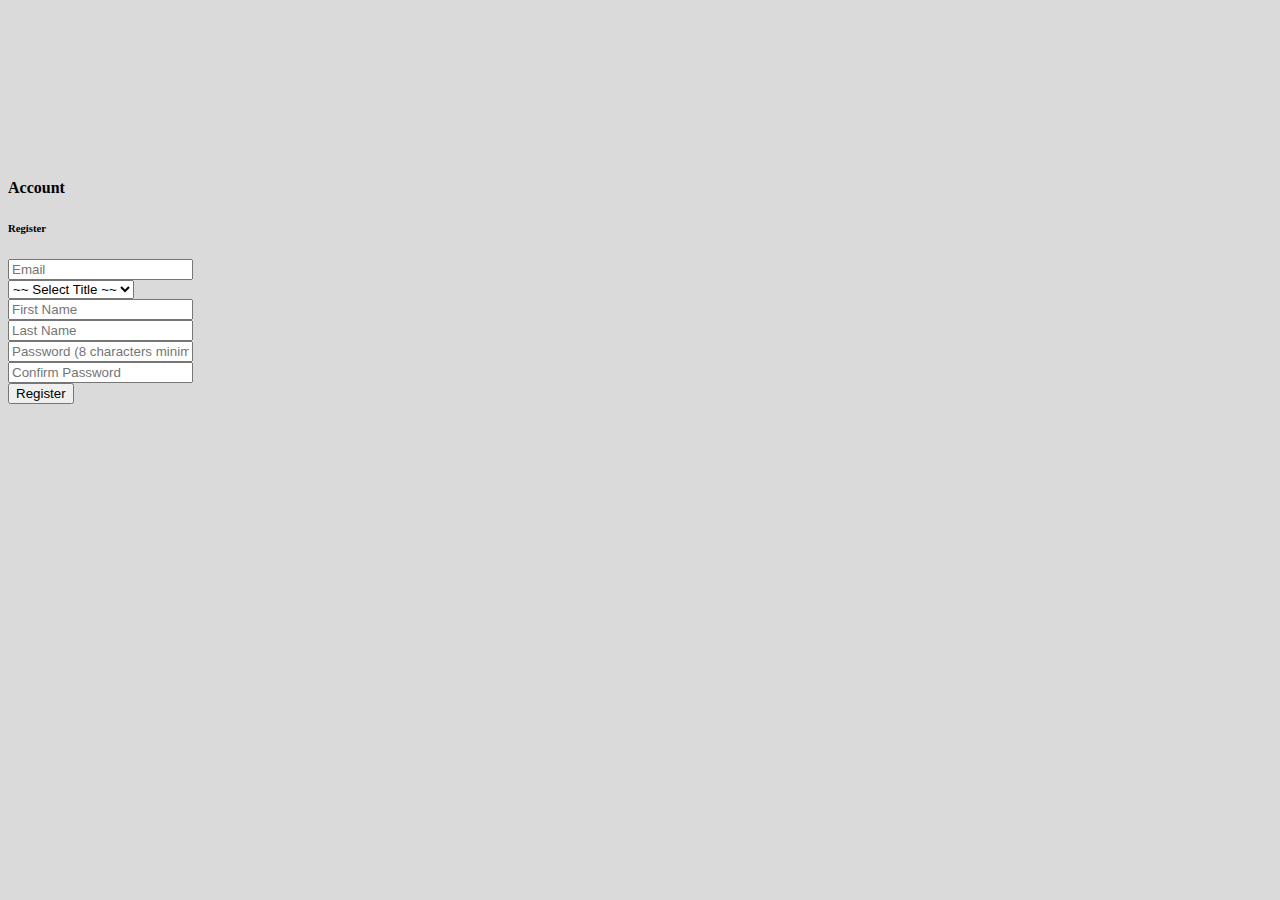
==== about.html @ 333ea3f3 "Add files via upload" ====
<!DOCTYPE html>
<html lang="en">
  <head>
    <meta charset="UTF-8" />
    <meta http-equiv="X-UA-Compatible" content="IE=edge" />
    <meta name="viewport" content="width=device-width, initial-scale=1.0" />
    <title>Document</title>
    <link
      href="https://cdn.jsdelivr.net/npm/bootstrap@5.2.0/dist/css/bootstrap.min.css"
      rel="stylesheet"
      integrity="sha384-gH2yIJqKdNHPEq0n4Mqa/HGKIhSkIHeL5AyhkYV8i59U5AR6csBvApHHNl/vI1Bx"
      crossorigin="anonymous"
    />
    <script
      src="https://cdn.jsdelivr.net/npm/bootstrap@5.2.0/dist/js/bootstrap.bundle.min.js"
      integrity="sha384-A3rJD856KowSb7dwlZdYEkO39Gagi7vIsF0jrRAoQmDKKtQBHUuLZ9AsSv4jD4Xa"
      crossorigin="anonymous"
    ></script>
    <script
      src="https://cdn.jsdelivr.net/npm/@popperjs/core@2.11.5/dist/umd/popper.min.js"
      integrity="sha384-Xe+8cL9oJa6tN/veChSP7q+mnSPaj5Bcu9mPX5F5xIGE0DVittaqT5lorf0EI7Vk"
      crossorigin="anonymous"
    ></script>
    <script
      src="https://cdn.jsdelivr.net/npm/bootstrap@5.2.0/dist/js/bootstrap.min.js"
      integrity="sha384-ODmDIVzN+pFdexxHEHFBQH3/9/vQ9uori45z4JjnFsRydbmQbmL5t1tQ0culUzyK"
      crossorigin="anonymous"
    ></script>
    <script src="https://www.markuptag.com/bootstrap/5/js/bootstrap.bundle.min.js"></script>
    <link rel="stylesheet" href="styles.css" />
  </head>
  <body>
    <div class="container">
      <div>
        <div class="col-md-4 offset-md-4">
            <h4>Account</h4>
            <div class="bg-light mt-4 p-4">
            <form action="" method="" class="row g-3">
              <h6>Register</h6>
              <div>
                <input
                  type="text"
                  name="Email"
                  class="form-control"
                  placeholder="Email"
                />
              </div>
              <select class="form-select" aria-label="Default select example">
                <option selected>~~ Select Title ~~</option>
                <option value="1">One</option>
                <option value="2">Two</option>
                <option value="3">Three</option>
              </select>
              <div>
                <input
                  type="text"
                  name="First Name"
                  class="form-control"
                  placeholder="First Name"
                />
              </div>
              <div>
                <input
                  type="text"
                  name="Last Name"
                  class="form-control"
                  placeholder="Last Name"
                />
              </div>
              <div>
                <input
                  type="text"
                  name="Password"
                  class="form-control"
                  placeholder="Password (8 characters minimum)"
                />
              </div>
              <div>
                <input
                  type="text"
                  name="Password"
                  class="form-control"
                  placeholder="Confirm Password"
                />
              </div>
              <div class="col-12">
                <button type="button" class="btn btn-primary float-end">
                  Register
                </button>
              </div>
              
          </div>
        </div>
      </div>
    </div>
  </body>
</html>
---- styles.css ----
body {
    background-color: rgb(218, 218, 218);
    padding-top: 150px;
  }
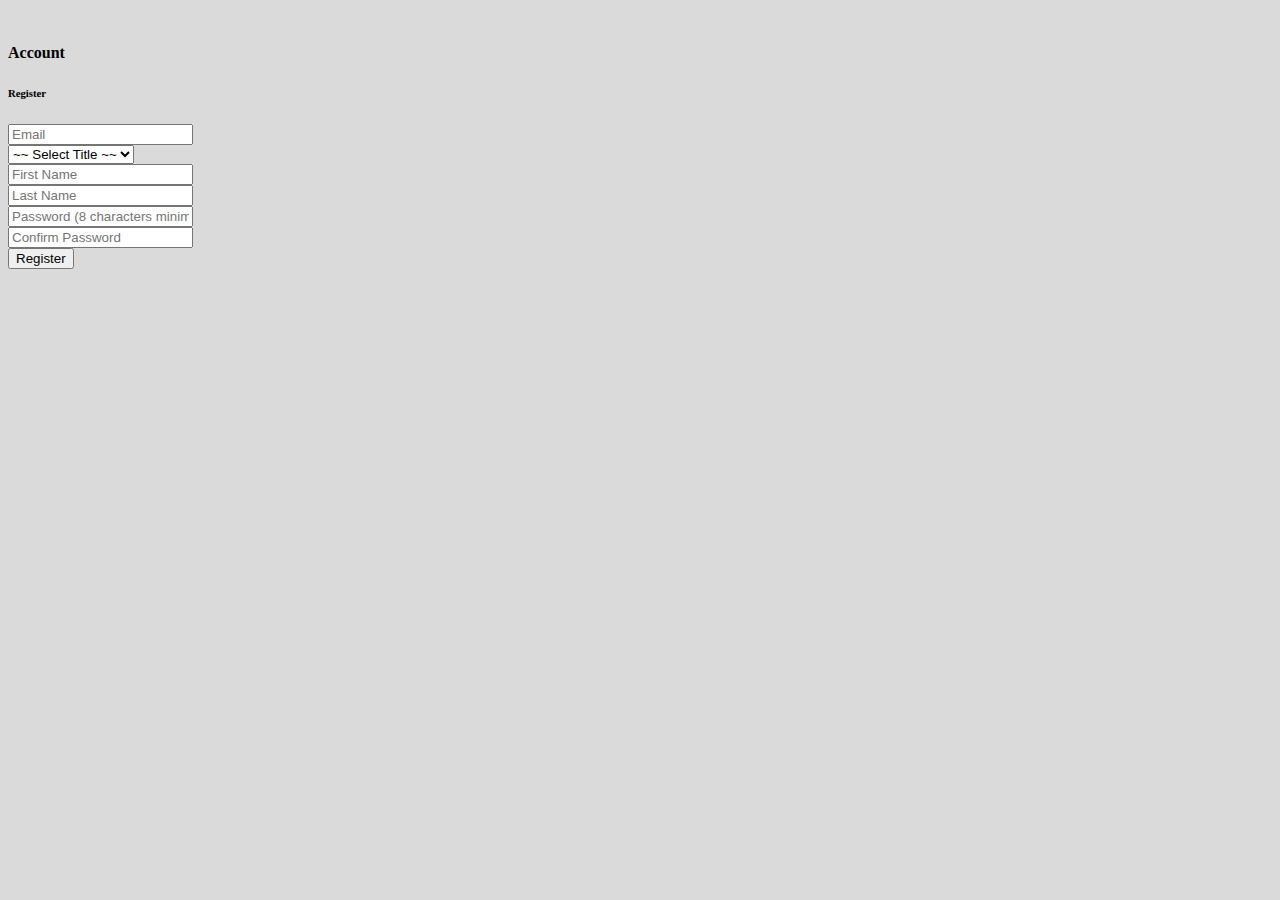
==== commit 23de2951: "Add files via upload" ====
--- a/about.html
+++ b/about.html
@@ -11,22 +11,6 @@
       integrity="sha384-gH2yIJqKdNHPEq0n4Mqa/HGKIhSkIHeL5AyhkYV8i59U5AR6csBvApHHNl/vI1Bx"
       crossorigin="anonymous"
     />
-    <script
-      src="https://cdn.jsdelivr.net/npm/bootstrap@5.2.0/dist/js/bootstrap.bundle.min.js"
-      integrity="sha384-A3rJD856KowSb7dwlZdYEkO39Gagi7vIsF0jrRAoQmDKKtQBHUuLZ9AsSv4jD4Xa"
-      crossorigin="anonymous"
-    ></script>
-    <script
-      src="https://cdn.jsdelivr.net/npm/@popperjs/core@2.11.5/dist/umd/popper.min.js"
-      integrity="sha384-Xe+8cL9oJa6tN/veChSP7q+mnSPaj5Bcu9mPX5F5xIGE0DVittaqT5lorf0EI7Vk"
-      crossorigin="anonymous"
-    ></script>
-    <script
-      src="https://cdn.jsdelivr.net/npm/bootstrap@5.2.0/dist/js/bootstrap.min.js"
-      integrity="sha384-ODmDIVzN+pFdexxHEHFBQH3/9/vQ9uori45z4JjnFsRydbmQbmL5t1tQ0culUzyK"
-      crossorigin="anonymous"
-    ></script>
-    <script src="https://www.markuptag.com/bootstrap/5/js/bootstrap.bundle.min.js"></script>
     <link rel="stylesheet" href="styles.css" />
   </head>
   <body>
--- a/styles.css
+++ b/styles.css
@@ -1,5 +1,5 @@
 body {
     background-color: rgb(218, 218, 218);
-    padding-top: 150px;
+    padding-top: 15px;
   }
   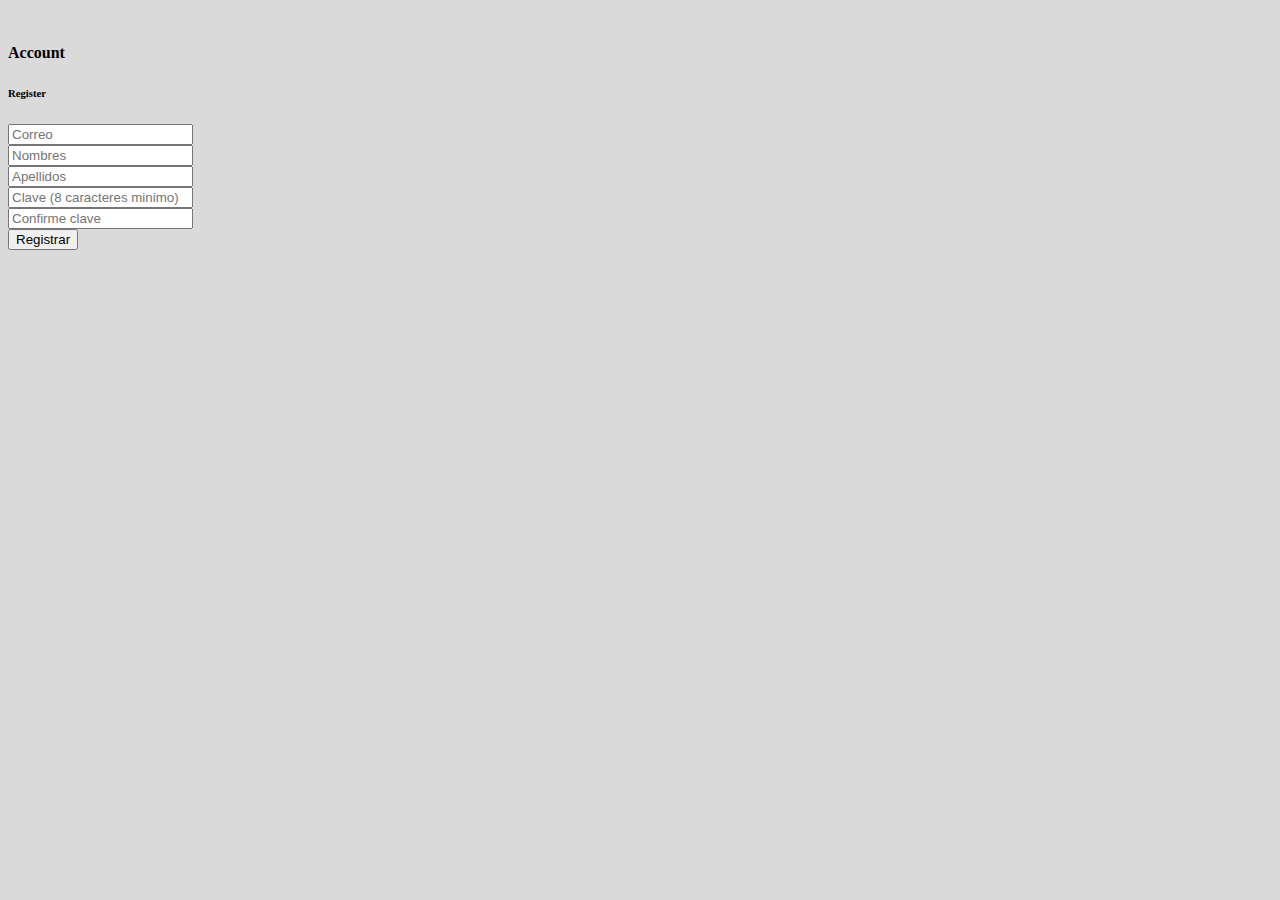
==== commit 1afbd341: "Update about.html" ====
--- a/about.html
+++ b/about.html
@@ -22,55 +22,22 @@
             <form action="" method="" class="row g-3">
               <h6>Register</h6>
               <div>
-                <input
-                  type="text"
-                  name="Email"
-                  class="form-control"
-                  placeholder="Email"
-                />
+                <input type="text" name="Correo" class="form-control" placeholder="Correo"/>
               </div>
-              <select class="form-select" aria-label="Default select example">
-                <option selected>~~ Select Title ~~</option>
-                <option value="1">One</option>
-                <option value="2">Two</option>
-                <option value="3">Three</option>
-              </select>
-              <div>
-                <input
-                  type="text"
-                  name="First Name"
-                  class="form-control"
-                  placeholder="First Name"
-                />
+              <div> 
+                <input type="text" name="Nombres" class="form-control" placeholder="Nombres"/>
               </div>
               <div>
-                <input
-                  type="text"
-                  name="Last Name"
-                  class="form-control"
-                  placeholder="Last Name"
-                />
+                <input type="text" name="Apellidos" class="form-control" placeholder="Apellidos"/>
               </div>
               <div>
-                <input
-                  type="text"
-                  name="Password"
-                  class="form-control"
-                  placeholder="Password (8 characters minimum)"
-                />
+                <input type="text" name="Clave" class="form-control" placeholder="Clave (8 caracteres minimo)"/>
               </div>
               <div>
-                <input
-                  type="text"
-                  name="Password"
-                  class="form-control"
-                  placeholder="Confirm Password"
-                />
+                <input type="text" name="Confirme clave" class="form-control" placeholder="Confirme clave"/>
               </div>
               <div class="col-12">
-                <button type="button" class="btn btn-primary float-end">
-                  Register
-                </button>
+                <button type="button" class="btn btn-primary float-end">Registrar</button>
               </div>
               
           </div>
--- a/styles.css
+++ b/styles.css
@@ -2,4 +2,20 @@
     background-color: rgb(218, 218, 218);
     padding-top: 15px;
   }
-  +
+.nav {
+  margin-top: 10px;
+  margin-bottom: 10px;
+  margin-left: 15px;
+  margin-right: 15px;
+  justify-content: flex-end;
+  
+}
+.li{
+  margin-left: 15px;
+  margin-right: 15px;
+}
+.logo-large{
+  max-width: max-content;
+  margin:auto;
+}